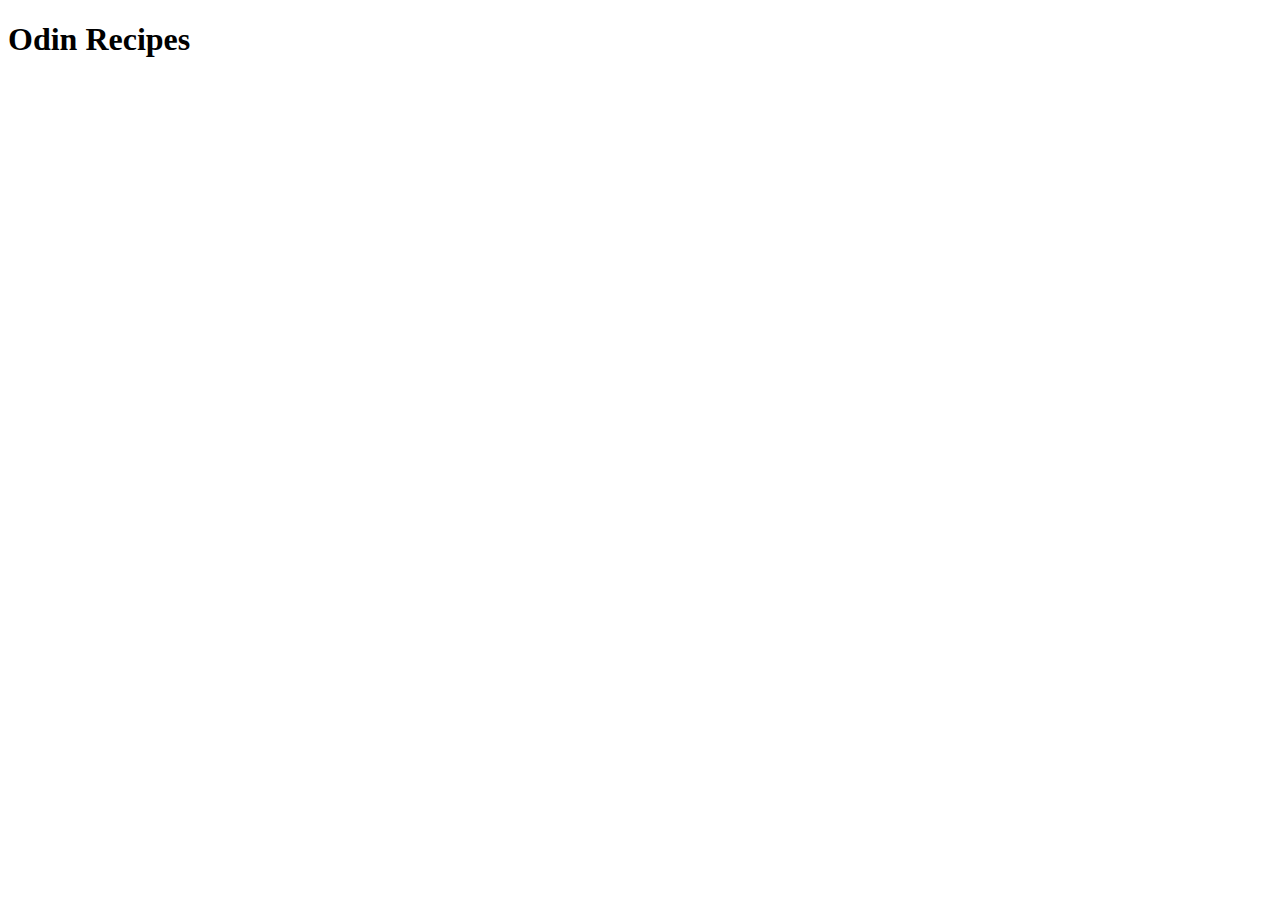
==== index.html @ c7e4b6e7 "Add index.html" ====
<!DOCTYPE html>
<html lang="en">
<head>
    <meta charset="UTF-8">
    <meta name="viewport" content="width=device-width, initial-scale=1.0">
    <title>Html Project-1</title>
</head>
<body>
    <h1>Odin Recipes</h1>
</body>
</html>
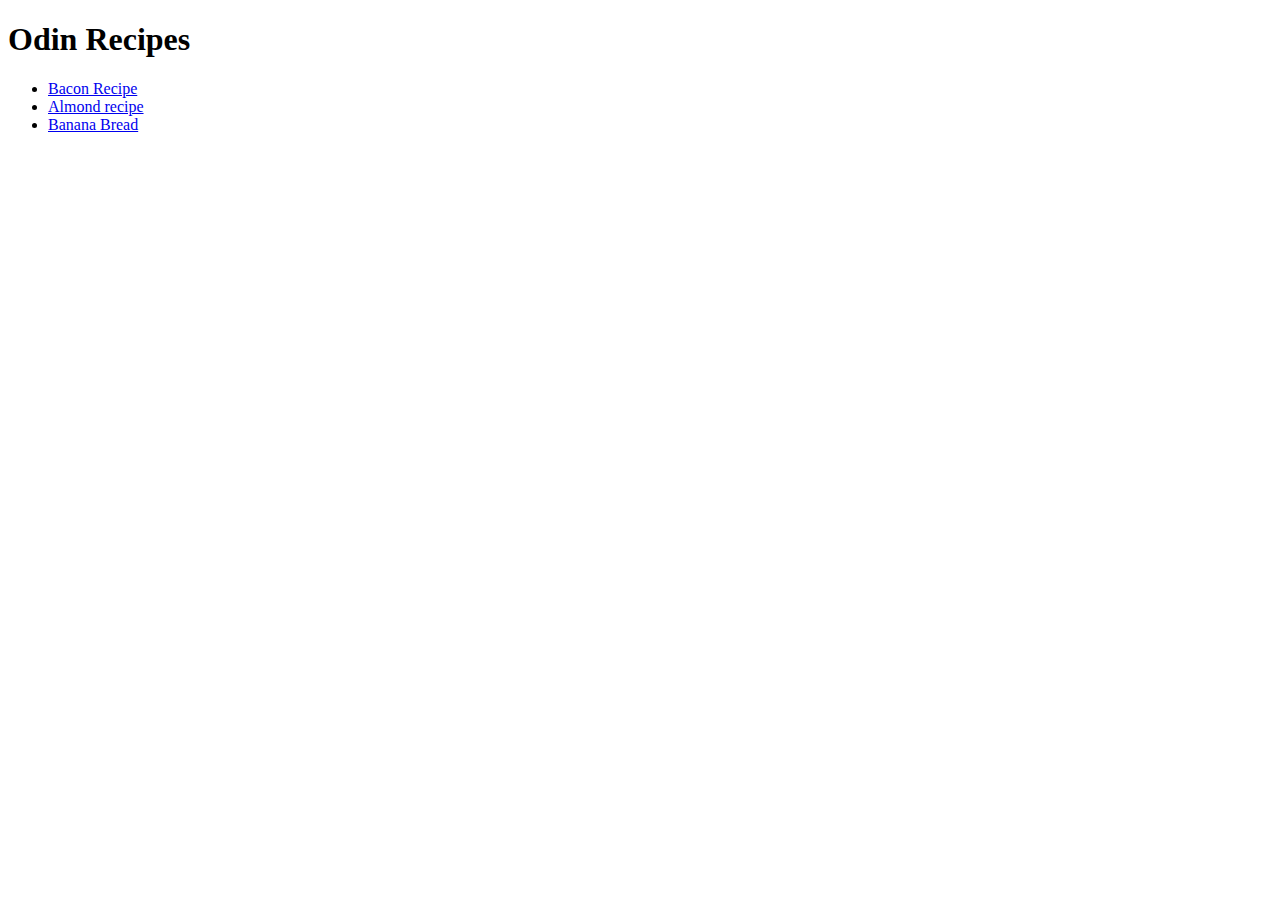
==== commit b92bc54f: "Link new recipes to index page" ====
--- a/index.html
+++ b/index.html
@@ -7,5 +7,10 @@
 </head>
 <body>
     <h1>Odin Recipes</h1>
+    <ul>
+        <li><a href="./recipes/bacon.html">Bacon Recipe</a></li>
+        <li><a href="./recipes/almond-chicken.html">Almond recipe</a></li>
+        <li><a href="./recipes/banana-bread.html">Banana Bread</a></li>
+    </ul>
 </body>
 </html>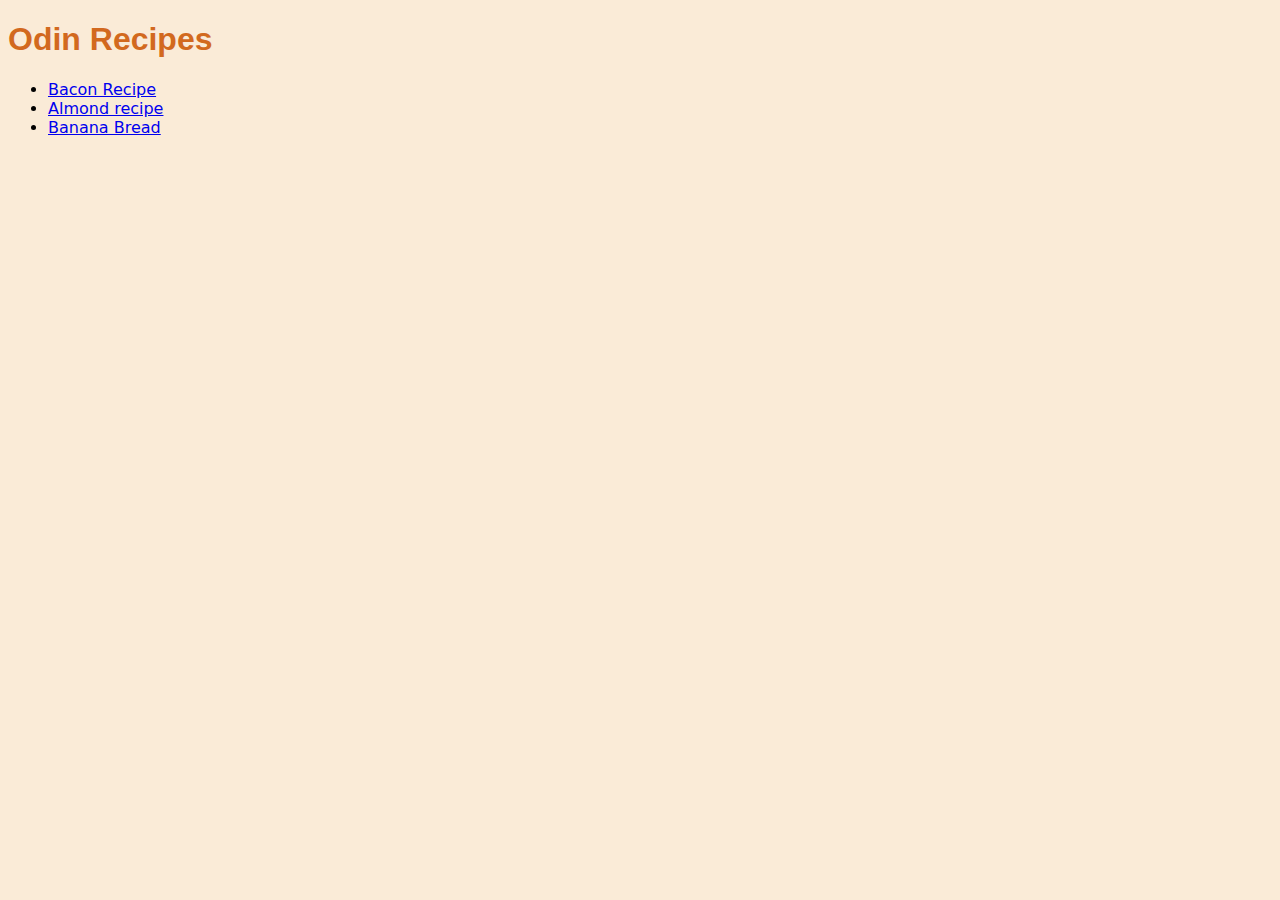
==== commit a9ff158b: "add some styles" ====
--- a/index.html
+++ b/index.html
@@ -4,9 +4,11 @@
     <meta charset="UTF-8">
     <meta name="viewport" content="width=device-width, initial-scale=1.0">
     <title>Html Project-1</title>
+    <link rel="stylesheet" href="style.css">
 </head>
 <body>
     <h1>Odin Recipes</h1>
+    <!-- Don’t forget to link to the new recipes on the index page. Also, consider putting all the links in an unordered list so they aren’t all on one line. -->
     <ul>
         <li><a href="./recipes/bacon.html">Bacon Recipe</a></li>
         <li><a href="./recipes/almond-chicken.html">Almond recipe</a></li>
--- a/style.css
+++ b/style.css
@@ -0,0 +1,16 @@
+* {
+    background-color: antiquewhite;
+}
+h1 {
+    color:chocolate;
+    font-family:'Segoe UI', Tahoma, Geneva, Verdana, sans-serif;
+}
+
+li {
+    font-family:system-ui, -apple-system, BlinkMacSystemFont, 'Segoe UI', Roboto, Oxygen, Ubuntu, Cantarell, 'Open Sans', 'Helvetica Neue', sans-serif;
+}
+
+h2 {
+     color:cornflowerblue;
+}
+
